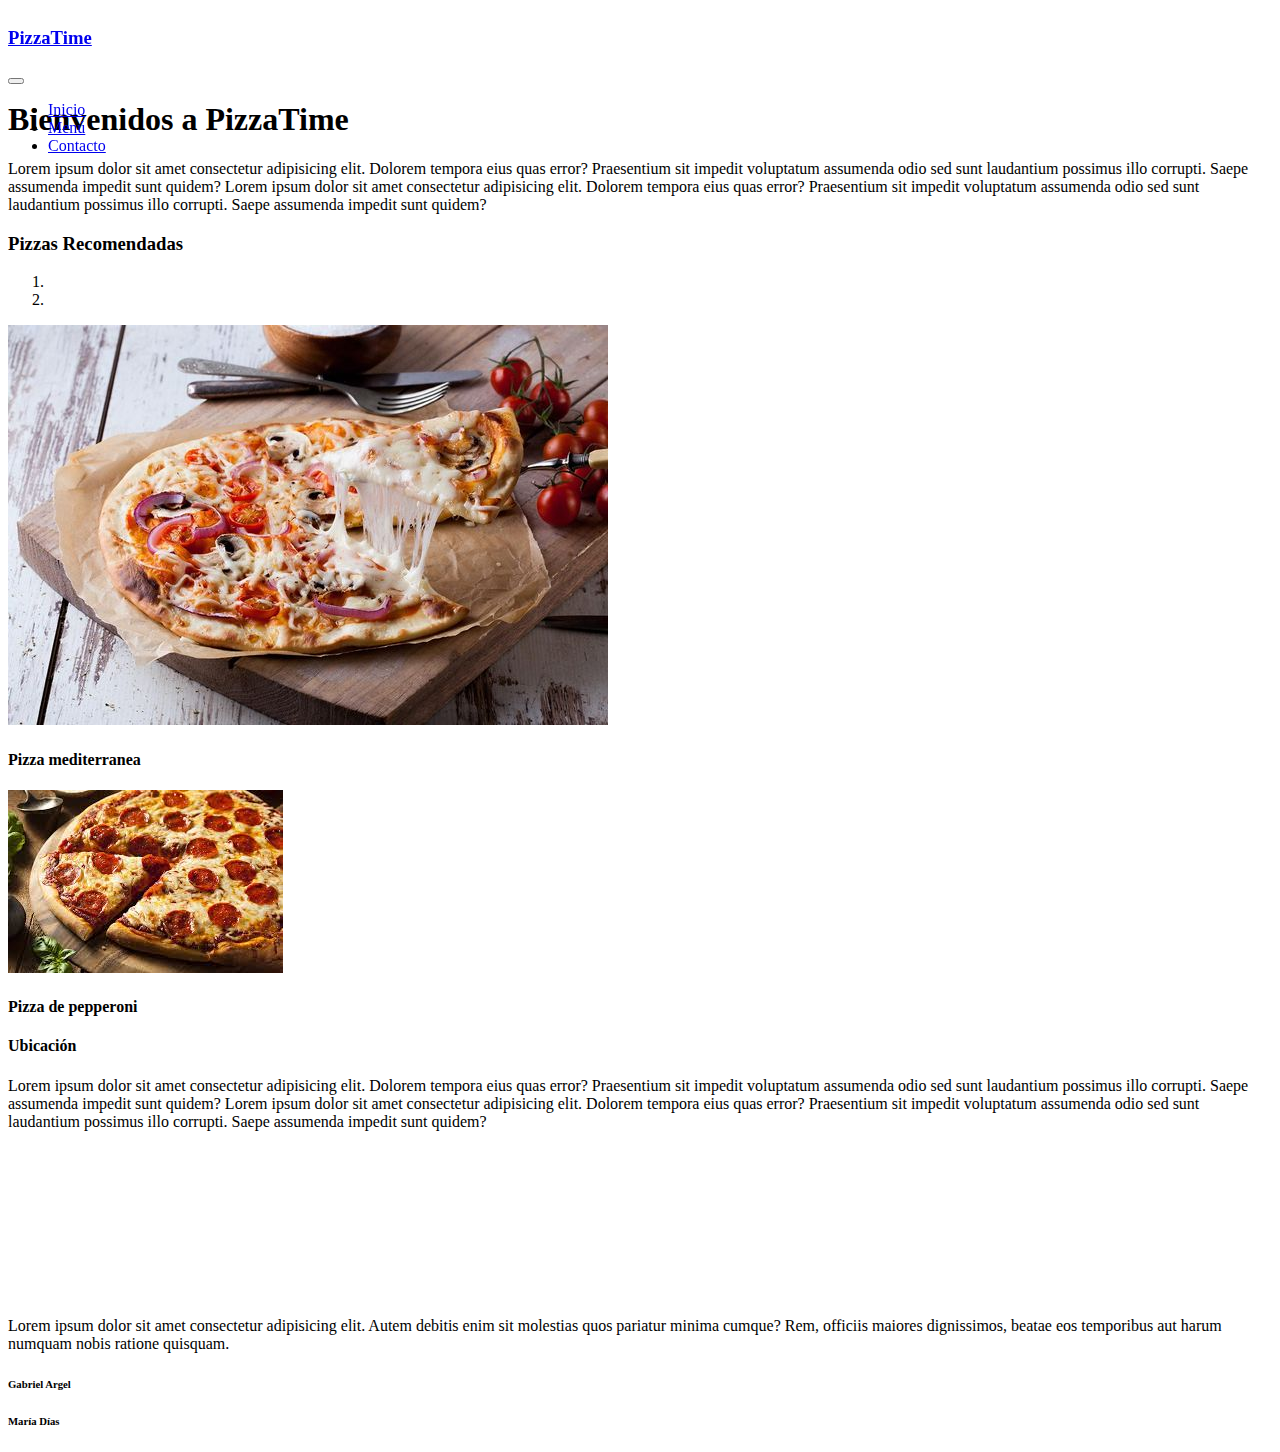
==== index.html @ 7ba23ceb "Add files via upload" ====
<!DOCTYPE html>
<html lang="es">

<head>
  <meta charset="UTF-8">
  <meta http-equiv="X-UA-Compatible" content="IE=edge">
  <meta name="viewport" content="width=device-width, initial-scale=1.0">
  <title>PizzaTime</title>
  <link rel="stylesheet" href="index.css">
  <link href="https://cdn.jsdelivr.net/npm/bootstrap@5.2.0-beta1/dist/css/bootstrap.min.css" rel="stylesheet"
    integrity="sha384-0evHe/X+R7YkIZDRvuzKMRqM+OrBnVFBL6DOitfPri4tjfHxaWutUpFmBp4vmVor" crossorigin="anonymous">
  <script src="https://cdn.jsdelivr.net/npm/bootstrap@5.0.2/dist/js/bootstrap.bundle.min.js"></script>
</head>

<body>

  <nav id="head" class="navbar navbar-expand-lg navbar-light bg-danger bg-opacity-75">
    <div class="container-fluid">
      <a class="navbar-brand" href="index.html" text-light>
        <h3 class="text-light">PizzaTime</h3>
      </a>
      <button class="navbar-toggler" type="button" data-bs-toggle="collapse" data-bs-target="#navbarSupportedContent"
        aria-controls="navbarSupportedContent" aria-expanded="false" aria-label="Toggle navigation">
        <span class="navbar-toggler-icon"></span>
      </button>
      <div class="space flex"></div>
      <div class="collapse navbar-collapse" id="navbarSupportedContent">
        <ul id="itembox" class="navbar-nav me-auto mb-2 mb-lg-0">
          <li class="nav-item">
            <a class="nav-link active text-light" aria-current="page" href="index.html">Inicio</a>
          </li>
          <li class="nav-item">
            <a class="nav-link active text-light" href="# ">Menú</a>
          </li>
          <li class="nav-item">
            <a class="nav-link active text-light" href="formulario.html">Contacto</a>
          </li>
        </ul>
      </div>
    </div>
  </nav>

  <div id="content" class="container-fluid">
    <div class="row">
      <h1 class="text-danger">
        Bienvenidos a PizzaTime
      </h1>
      <p>Lorem ipsum dolor sit amet consectetur adipisicing elit. Dolorem tempora eius quas error? Praesentium sit
        impedit
        voluptatum assumenda odio sed sunt laudantium possimus illo corrupti. Saepe assumenda impedit sunt quidem? Lorem
        ipsum dolor sit amet consectetur adipisicing elit. Dolorem tempora eius quas error? Praesentium sit impedit
        voluptatum assumenda odio sed sunt laudantium possimus illo corrupti. Saepe assumenda impedit sunt quidem?
      </p>
    </div>

    <div class="row">
      <h3 class="text-danger text-opacity-75">
        Pizzas Recomendadas
      </h3>
      <div id="myCarousel" class="carousel slide" data-bs-ride="carousel">
        <!-- Carousel indicators -->
        <ol class="carousel-indicators">
          <li data-bs-target="#myCarousel" data-bs-slide-to="0" class="active"></li>
          <li data-bs-target="#myCarousel" data-bs-slide-to="1"></li>
        </ol>

        <!-- Wrapper for carousel items -->
        <div class="carousel-inner">
          <div class="carousel-item active">
            <img src="images/pizza-vegetariana.jpg" class="d-block w-100" alt="Slide 1">
            <div class="carousel-caption d-none d-md-block">
              <h4 class="text-warning">Pizza mediterranea</h4>
            </div>
          </div>
          <div class="carousel-item">
            <img id="cat" src="images/pizza-pepperoni.jpg" class="d-block w-100" alt="Slide 2">
            <div class="carousel-caption d-none d-md-block">
              <h4 class="text-warning">Pizza de pepperoni</h4>
            </div>
          </div>

        </div>
      </div>

      <!-- Carousel controls -->
      <a class="carousel-control-prev" href="#myCarousel" data-bs-slide="prev">
        <span class="carousel-control-prev-icon"></span>
      </a>
      <a class="carousel-control-next" href="#myCarousel" data-bs-slide="next">
        <span class="carousel-control-next-icon"></span>
      </a>
    </div>

    <div class="row bg-secondary bg-opacity-50 p-2 mt-4">
      <div class="col-12 col-lg-4">
        <h4 class="text-danger text-opacity-75">Ubicación</h4>
        <p>Lorem ipsum dolor sit amet consectetur adipisicing elit. Dolorem tempora eius quas error? Praesentium sit
          impedit
          voluptatum assumenda odio sed sunt laudantium possimus illo corrupti. Saepe assumenda impedit sunt quidem?
          Lorem
          ipsum dolor sit amet consectetur adipisicing elit. Dolorem tempora eius quas error? Praesentium sit impedit
          voluptatum assumenda odio sed sunt laudantium possimus illo corrupti. Saepe assumenda impedit sunt quidem?</p>
      </div>
      <div class="col-12 col-lg-8">
        <iframe
          src="https://www.google.com/maps/embed?pb=!1m14!1m12!1m3!1d1657.1349719541427!2d-75.44268194241326!3d8.939545343764475!2m3!1f0!2f0!3f0!3m2!1i1024!2i768!4f13.1!5e0!3m2!1ses-419!2sco!4v1654467952679!5m2!1ses-419!2sco"
          width="100%" height="100%" style="border:0;" loading="lazy"
          referrerpolicy="no-referrer-when-downgrade"></iframe>
      </div>
    </div>
  </div>

  <footer class="bg-success bg-opacity-50 mt-4 p-2">
    <div class="row">
      <div class="col-12">
        <p>
          Lorem ipsum dolor sit amet consectetur adipisicing elit. Autem debitis enim sit molestias quos pariatur minima cumque? Rem, officiis maiores dignissimos, beatae eos temporibus aut harum numquam nobis ratione quisquam. 
        </p>
      </div>
    </div>
    <div class="row">
      <div class="col-12 col-lg-6"><h6>Gabriel Argel</h6></div>
      <div class="col-12 col-lg-6"><h6>María Días</h6></div>
    </div>
  </footer>
</body>

</html>
---- index.css ----
#head{
    position: fixed;
    width: 100%;
}

#content{
    padding-top: 4.5em;
}

.space{
    width: 80em;
}

.map{
    margin-top: 10em;
}
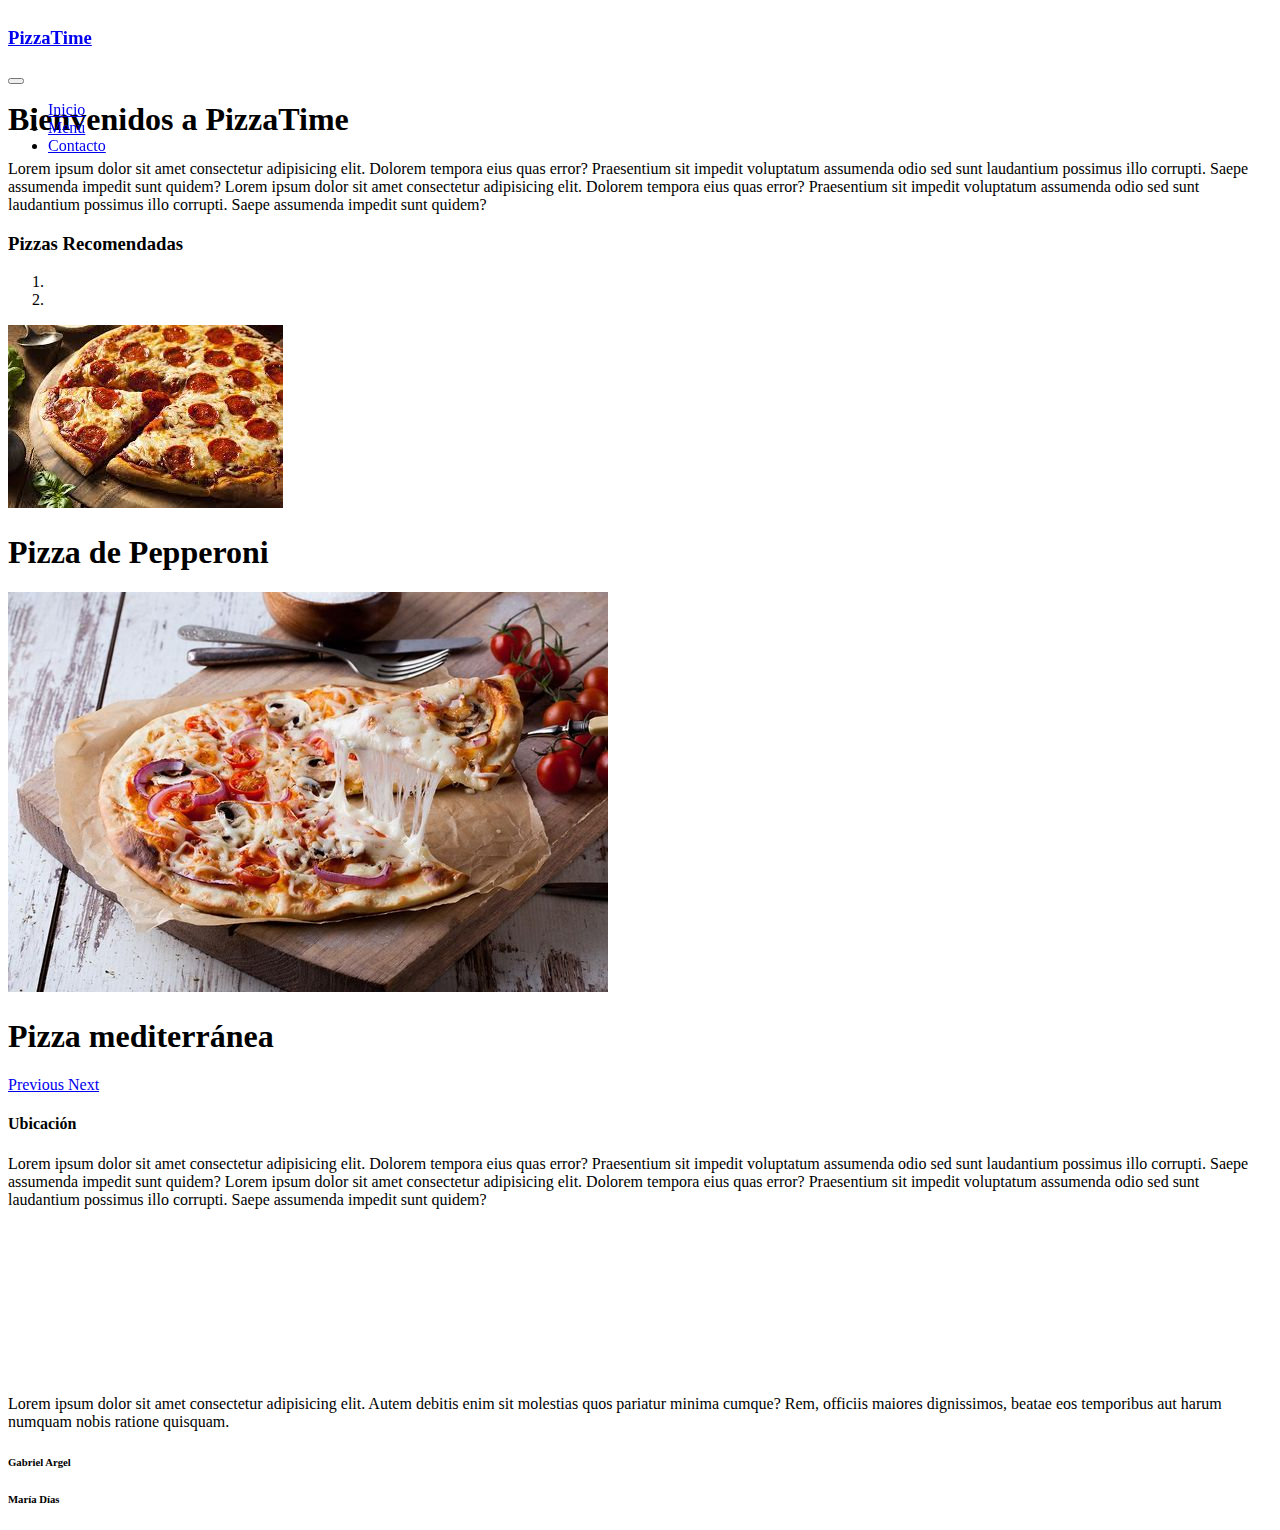
==== commit ccab2e03: "Add files via upload" ====
--- a/index.html
+++ b/index.html
@@ -57,40 +57,36 @@
       <h3 class="text-danger text-opacity-75">
         Pizzas Recomendadas
       </h3>
-      <div id="myCarousel" class="carousel slide" data-bs-ride="carousel">
-        <!-- Carousel indicators -->
+      
+      <div id="myCarousel" class="carousel slide" data-ride="carousel">
         <ol class="carousel-indicators">
           <li data-bs-target="#myCarousel" data-bs-slide-to="0" class="active"></li>
           <li data-bs-target="#myCarousel" data-bs-slide-to="1"></li>
         </ol>
-
-        <!-- Wrapper for carousel items -->
         <div class="carousel-inner">
           <div class="carousel-item active">
-            <img src="images/pizza-vegetariana.jpg" class="d-block w-100" alt="Slide 1">
+            <img src="images/pizza-pepperoni.jpg" class="d-block w-100" alt="Slide 0">
             <div class="carousel-caption d-none d-md-block">
-              <h4 class="text-warning">Pizza mediterranea</h4>
+              <h1 class="text-warning">Pizza de Pepperoni</h1>
             </div>
           </div>
           <div class="carousel-item">
-            <img id="cat" src="images/pizza-pepperoni.jpg" class="d-block w-100" alt="Slide 2">
+            <img src="images/pizza-vegetariana.jpg" class="d-block w-100" alt="Slide 1">
             <div class="carousel-caption d-none d-md-block">
-              <h4 class="text-warning">Pizza de pepperoni</h4>
+              <h1 class="text-warning">Pizza mediterránea</h1>
             </div>
           </div>
-
         </div>
+        <a class="carousel-control-prev" href="#myCarousel" role="button" data-bs-slide="prev">
+          <span class="carousel-control-prev-icon" aria-hidden="true"></span>
+          <span class="sr-only">Previous</span>
+        </a>
+        <a class="carousel-control-next" href="#myCarousel" role="button" data-bs-slide="next">
+          <span class="carousel-control-next-icon" aria-hidden="true"></span>
+          <span class="sr-only">Next</span>
+        </a>
       </div>
-
-      <!-- Carousel controls -->
-      <a class="carousel-control-prev" href="#myCarousel" data-bs-slide="prev">
-        <span class="carousel-control-prev-icon"></span>
-      </a>
-      <a class="carousel-control-next" href="#myCarousel" data-bs-slide="next">
-        <span class="carousel-control-next-icon"></span>
-      </a>
-    </div>
-
+      
     <div class="row bg-secondary bg-opacity-50 p-2 mt-4">
       <div class="col-12 col-lg-4">
         <h4 class="text-danger text-opacity-75">Ubicación</h4>
@@ -110,15 +106,15 @@
     </div>
   </div>
 
-  <footer class="bg-success bg-opacity-50 mt-4 p-2">
-    <div class="row">
+  <footer class="container-fluid p-2 mt-4">
+    <div class="row bg-success bg-opacity-50 ">
       <div class="col-12">
         <p>
           Lorem ipsum dolor sit amet consectetur adipisicing elit. Autem debitis enim sit molestias quos pariatur minima cumque? Rem, officiis maiores dignissimos, beatae eos temporibus aut harum numquam nobis ratione quisquam. 
         </p>
       </div>
     </div>
-    <div class="row">
+    <div class="row bg-success bg-opacity-50 ">
       <div class="col-12 col-lg-6"><h6>Gabriel Argel</h6></div>
       <div class="col-12 col-lg-6"><h6>María Días</h6></div>
     </div>
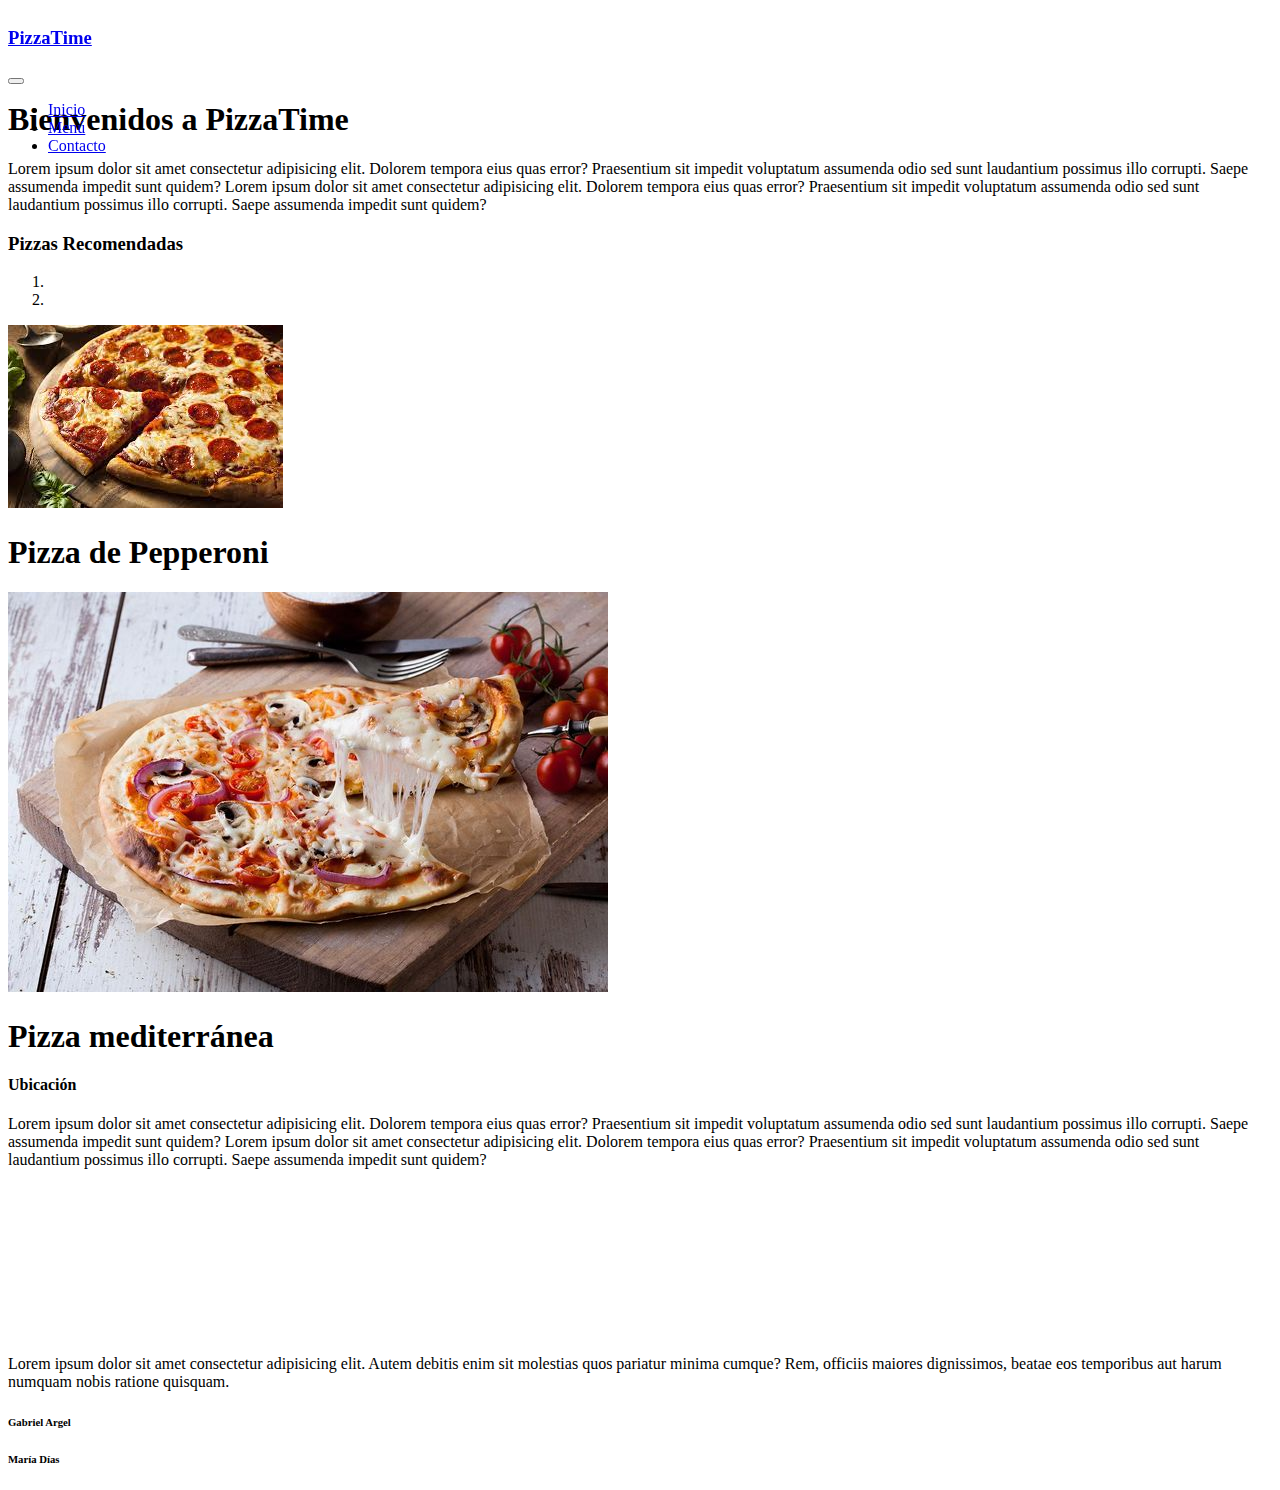
==== commit 58524ae4: "Update index.html" ====
--- a/index.html
+++ b/index.html
@@ -79,11 +79,9 @@
         </div>
         <a class="carousel-control-prev" href="#myCarousel" role="button" data-bs-slide="prev">
           <span class="carousel-control-prev-icon" aria-hidden="true"></span>
-          <span class="sr-only">Previous</span>
         </a>
         <a class="carousel-control-next" href="#myCarousel" role="button" data-bs-slide="next">
           <span class="carousel-control-next-icon" aria-hidden="true"></span>
-          <span class="sr-only">Next</span>
         </a>
       </div>
       
@@ -121,4 +119,4 @@
   </footer>
 </body>
 
-</html>+</html>
